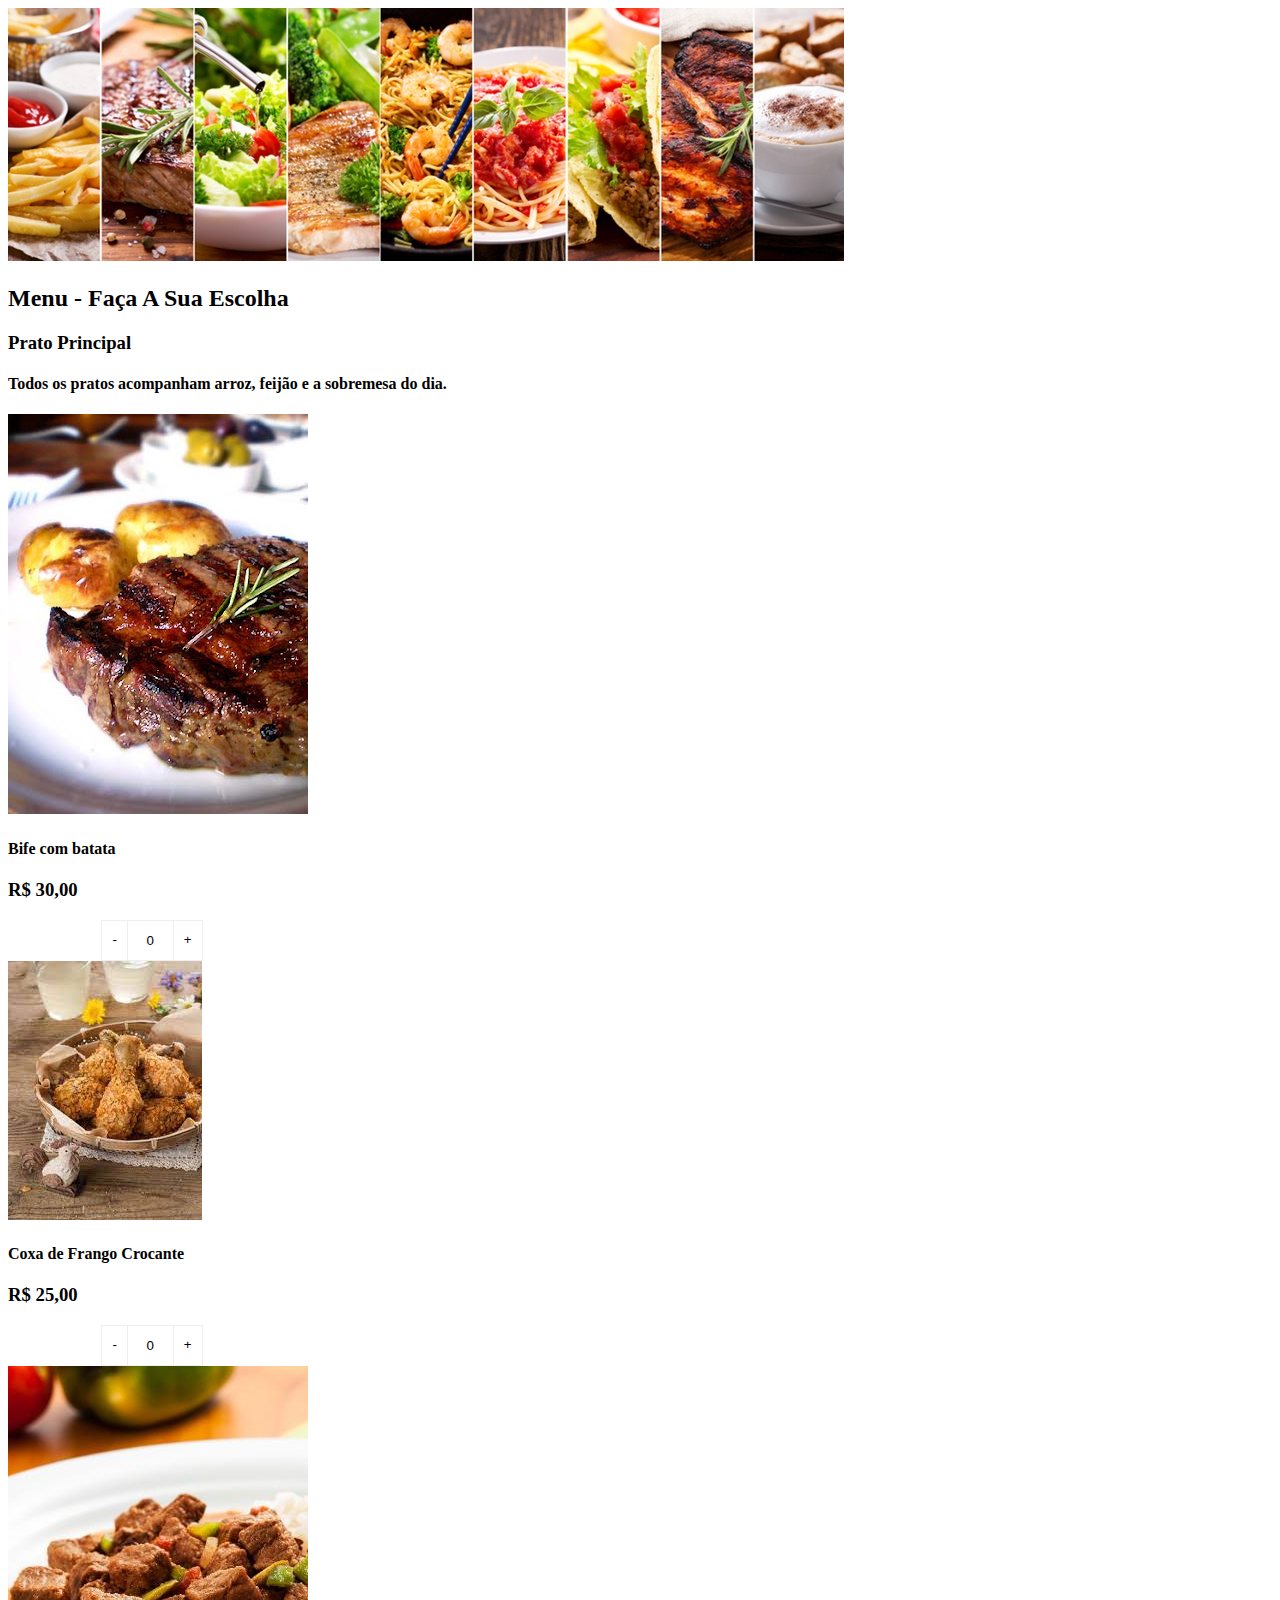
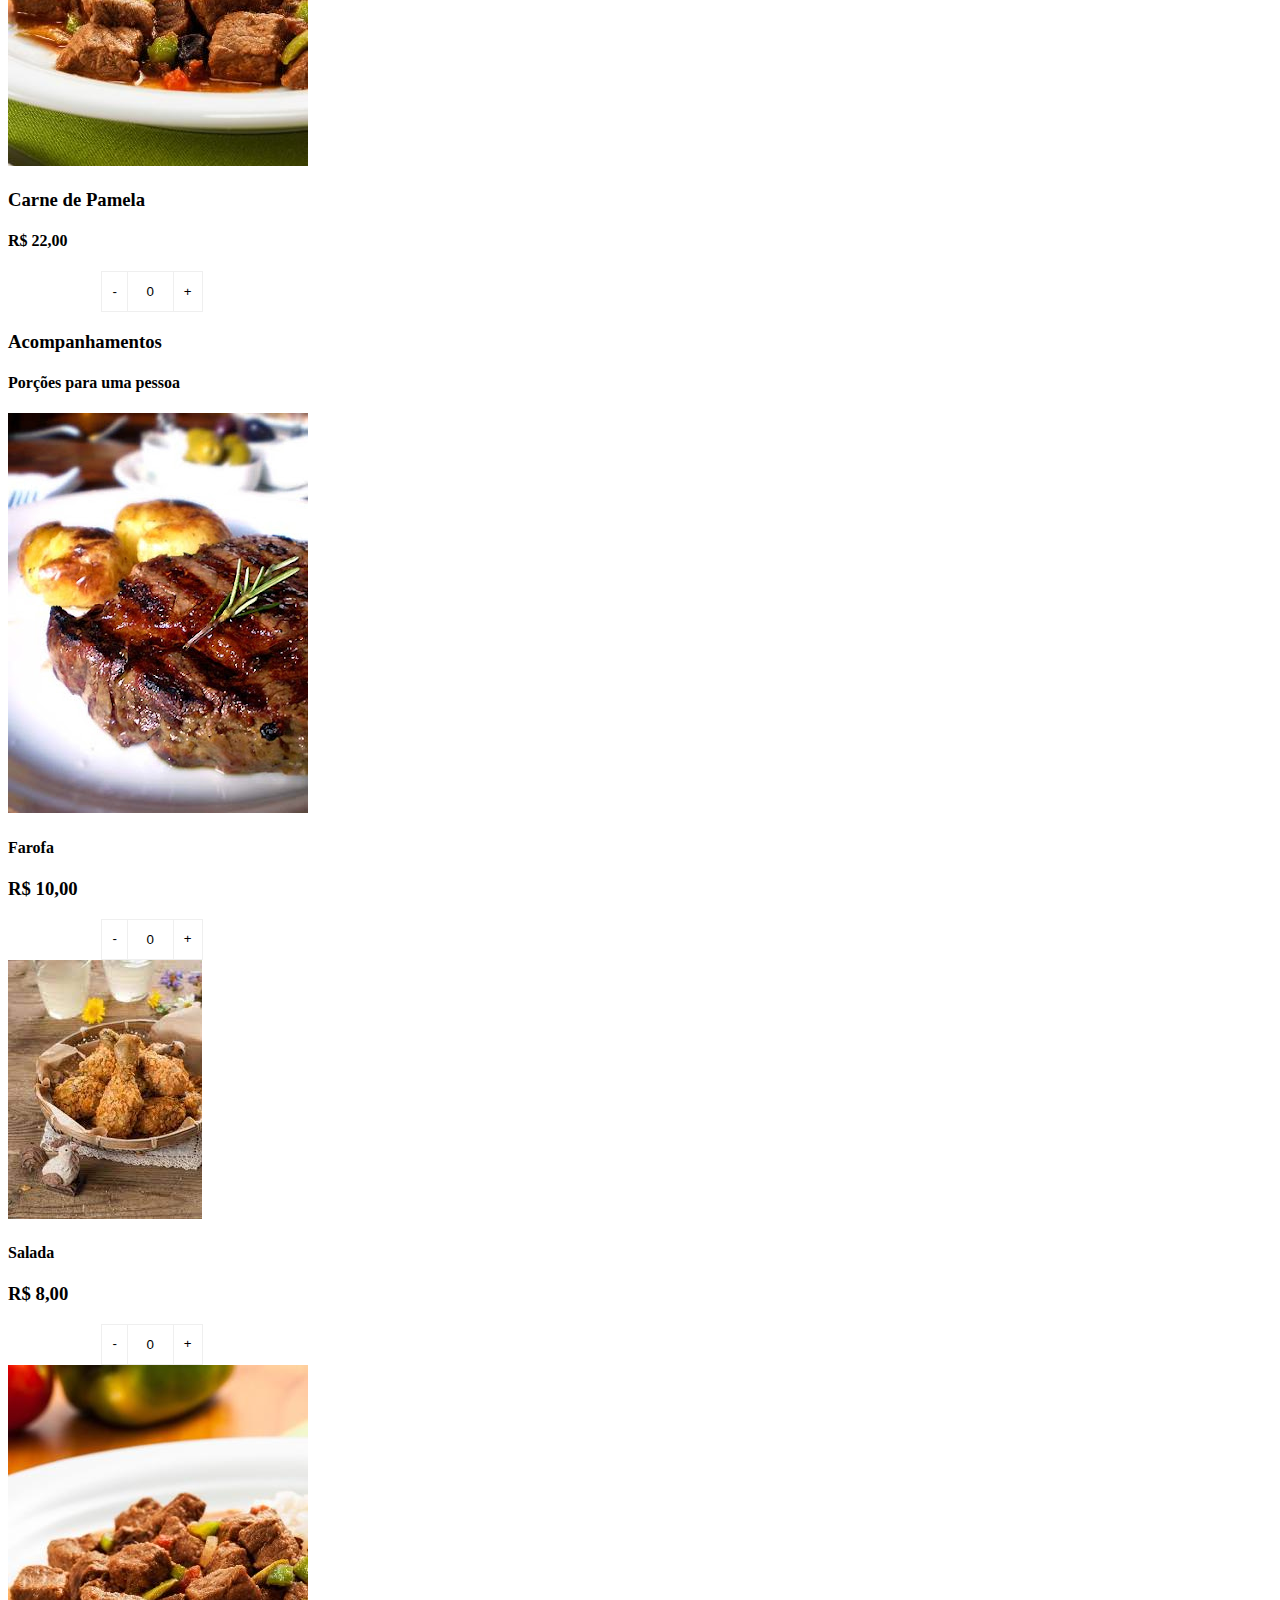
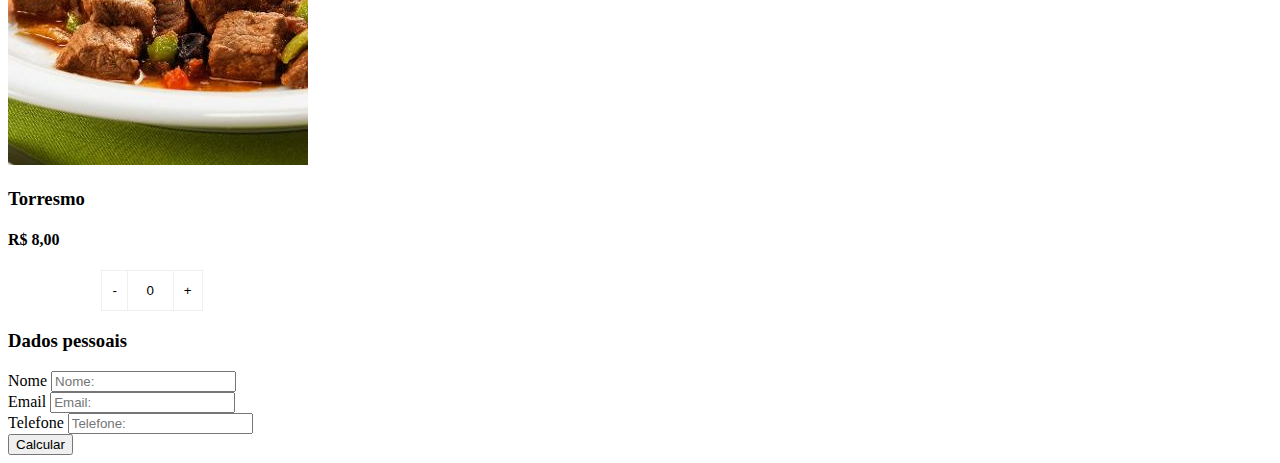
==== index.html @ 38eed0f6 "closes #1 - migrando o projeto" ====
<!DOCTYPE html>
<html lang="en">

<head>
    <meta charset="UTF-8">
    <meta name="viewport" content="width=device-width, initial-scale=1.0">
    <link href="https://cdn.jsdelivr.net/npm/bootstrap@5.3.1/dist/css/bootstrap.min.css" rel="stylesheet"
        integrity="sha384-4bw+/aepP/YC94hEpVNVgiZdgIC5+VKNBQNGCHeKRQN+PtmoHDEXuppvnDJzQIu9" crossorigin="anonymous">
    <link rel="stylesheet" href="style.css">
    <title>Menu - Faça a Sua Escolha</title>
</head>

<body>

    <div class="container">
        <div class="imagens">
            <img src="home.jpg" alt="Comidas">

        </div>
        <h2>Menu - Faça A Sua Escolha</h2>
        <div class="container shadow-lg rounded mb-5">
            <div class="row justify-content-center gap-5 p-5 text-center">
                <h3>Prato Principal</h3>
                <h4>Todos os pratos acompanham arroz, feijão e a sobremesa do dia.</h4>
                <div class="card shadow-lg p-2 rounded " style="width: 18rem;">
                    <img src="bife.jpg" class="card-img-top" alt="bife">
                    <div class="card-body">
                        <h4 class="card-title">Bife com batata</h4>
                        <h3 class="card-title text-success">R$ 30,00</h3>
                        <div class="quantity buttons_added">
                            <input type="button" value="-" class="minus">
                            <input type="number" step="1" min="0" max="" id="1" name="quantity" value="0" title="Qty"
                                class="input-text qty text" size="4" pattern="" inputmode="">
                            <input type="button" value="+" class="plus">
                        </div>
                    </div>
                </div>

                <div class="card shadow-lg p-2 rounded text-center" style="width: 18rem;">
                    <img src="coxa.jpg" class="card-img-top" alt="bife">
                    <div class="card-body">
                        <h4 class="card-title">Coxa de Frango Crocante</h4>
                        <h3 class="card-title text-success">R$ 25,00</h3>
                        <div class="quantity buttons_added">
                            <input type="button" value="-" class="minus">
                            <input type="number" step="1" min="0" max="" id="2" name="quantity" value="0" title="Qty"
                                class="input-text qty text" size="4" pattern="" inputmode="">
                            <input type="button" value="+" class="plus">
                        </div>
                    </div>
                </div>


                <div class="card shadow-lg p-2 rounded text-center" style="width: 18rem;">
                    <img src="panela.jpg" class="card-img-top" alt="bife">
                    <div class="card-body">
                        <h3 class="card-title">Carne de Pamela</h4>
                            <h4 class="card-title text-success">R$ 22,00
                        </h3>
                        <div class="quantity buttons_added">
                            <input type="button" value="-" class="minus">
                            <input type="number" step="1" min="0" max="" id="3" name="quantity" value="0" title="Qty"
                                class="input-text qty text" size="4" pattern="" inputmode="">
                            <input type="button" value="+" class="plus">
                        </div>
                    </div>
                </div>
            </div>
        </div>
        <div class="container shadow-lg rounded mb-5 col-12">
            <div class="row justify-content-center gap-5 p-5 text-center">
                <h3>Acompanhamentos</h3>
                <h4>Porções para uma pessoa</h4>
                <div class="card shadow-lg p-2 rounded " style="width: 18rem;">
                    <img src="bife.jpg" class="card-img-top" alt="bife">
                    <div class="card-body">
                        <h4 class="card-title">Farofa</h4>
                        <h3 class="card-title text-success">R$ 10,00</h3>
                        <div class="quantity buttons_added">
                            <input type="button" value="-" class="minus">
                            <input type="number" step="1" min="0" max="" id="4" name="quantity" value="0" title="Qty"
                                class="input-text qty text" size="4" pattern="" inputmode="">
                            <input type="button" value="+" class="plus">
                        </div>
                    </div>
                </div>

                <div class="card shadow-lg p-2 rounded text-center" style="width: 18rem;">
                    <img src="coxa.jpg" class="card-img-top" alt="bife">
                    <div class="card-body">
                        <h4 class="card-title">Salada</h4>
                        <h3 class="card-title text-success">R$ 8,00</h3>
                        <div class="quantity buttons_added">
                            <input type="button" value="-" class="minus">
                            <input type="number" step="1" min="0" max="" id="5" name="quantity" value="0" title="Qty"
                                class="input-text qty text" size="4" pattern="" inputmode="">
                            <input type="button" value="+" class="plus">
                        </div>
                    </div>
                </div>


                <div class="card shadow-lg p-2 rounded text-center" style="width: 18rem;">
                    <img src="panela.jpg" class="card-img-top" alt="bife">
                    <div class="card-body">
                        <h3 class="card-title">Torresmo</h4>
                            <h4 class="card-title text-success">R$ 8,00
                        </h3>
                        <div class="quantity buttons_added">
                            <input type="button" value="-" class="minus">
                            <input type="number" step="1" min="0" max="" id="6" name="quantity" value="0" title="Qty"
                                class="input-text qty text" size="4" pattern="" inputmode="">
                            <input type="button" value="+" class="plus">
                        </div>
                    </div>
                </div>

            </div>


            </div>

        </div>
        <div class="container shadow-lg mt-5 rounded p-5 d-grid col-12 text-center">
        <h3>Dados pessoais</h3>
        <form class="row g-3 text-start">
            <div class="col-12 col-md-8  offset-md-2">
              <label for="inputNome" class="form-label">Nome</label>
              <input id="nome" type="text" class="form-control" id="inputNome" placeholder="Nome:">
            </div>
      
            <div class="col-12 col-md-8 offset-md-2">
              <label for="inputEmail" class="form-label">Email</label>
              <input id="email" type="email" class="form-control" id="inputEmail" placeholder="Email:">
            </div>
      
            <div class="col-12 col-md-8  offset-md-2">
              <label for="inputTelefone" class="form-label">Telefone</label>
              <input id="telefone" type="text" class="form-control" id="inputTelefone" placeholder="Telefone:">
            </div>
      
          </form>
          
        </div>
        <div class="d-grid col-10 mx-auto mt-5">
            <button class="btn btn-primary" type="button" onclick="calc()">Calcular</button>
          </div>
       

        <div class="output" id="output"></div>

    </div>

    <script src="js/jquery-3.6.0.min.js"> </script>

    <script src="js/jquery.mask.min.js"> </script>
    <script src="js/quantity.js"> </script>
    <script src="js/javascript.js"> </script>
    <script>
        $("#phone").mask("(99) 9999-99999");
    </script>

</body>

</html>
---- style.css ----
.quantity {
    display: flex;
    flex-direction: row;
    justify-content: center
    
}

.quantity .input-text.qty {
    width: 35px;
    height: 39px;
    padding: 0 5px;
    text-align: center;
    background-color: transparent;
    border: 1px solid #efefef;
}

.quantity.buttons_added {
    text-align: left;
    position: relative;
    white-space: nowrap;
    vertical-align: top;
}

.quantity.buttons_added input {
    display: inline-block;
    margin: 0;
    vertical-align: top;
    box-shadow: none;
}

.quantity.buttons_added .minus,
.quantity.buttons_added .plus {
    padding: 7px 10px 8px;
    height: 41px;
    background-color: #ffffff;
    border: 1px solid #efefef;
    cursor: pointer;
}

.quantity.buttons_added .minus {
    border-right: 0;
}

.quantity.buttons_added .plus {
    border-left: 0;
}

.quantity.buttons_added .minus:hover,
.quantity.buttons_added .plus:hover {
    background: #eeeeee;
}

.quantity input::-webkit-outer-spin-button,
.quantity input::-webkit-inner-spin-button {
    -webkit-appearance: none;
    -moz-appearance: none;
    margin: 0;
}

.quantity.buttons_added .minus:focus,
.quantity.buttons_added .plus:focus {
    outline: none;
}

.output{
    
    text-align: start;
    margin-right: 25%;
    margin-left: 20px;
}

.negrito{
    
    font-weight: bold ;
}

.title_name{
    display: flex;
    flex-direction: row;
}
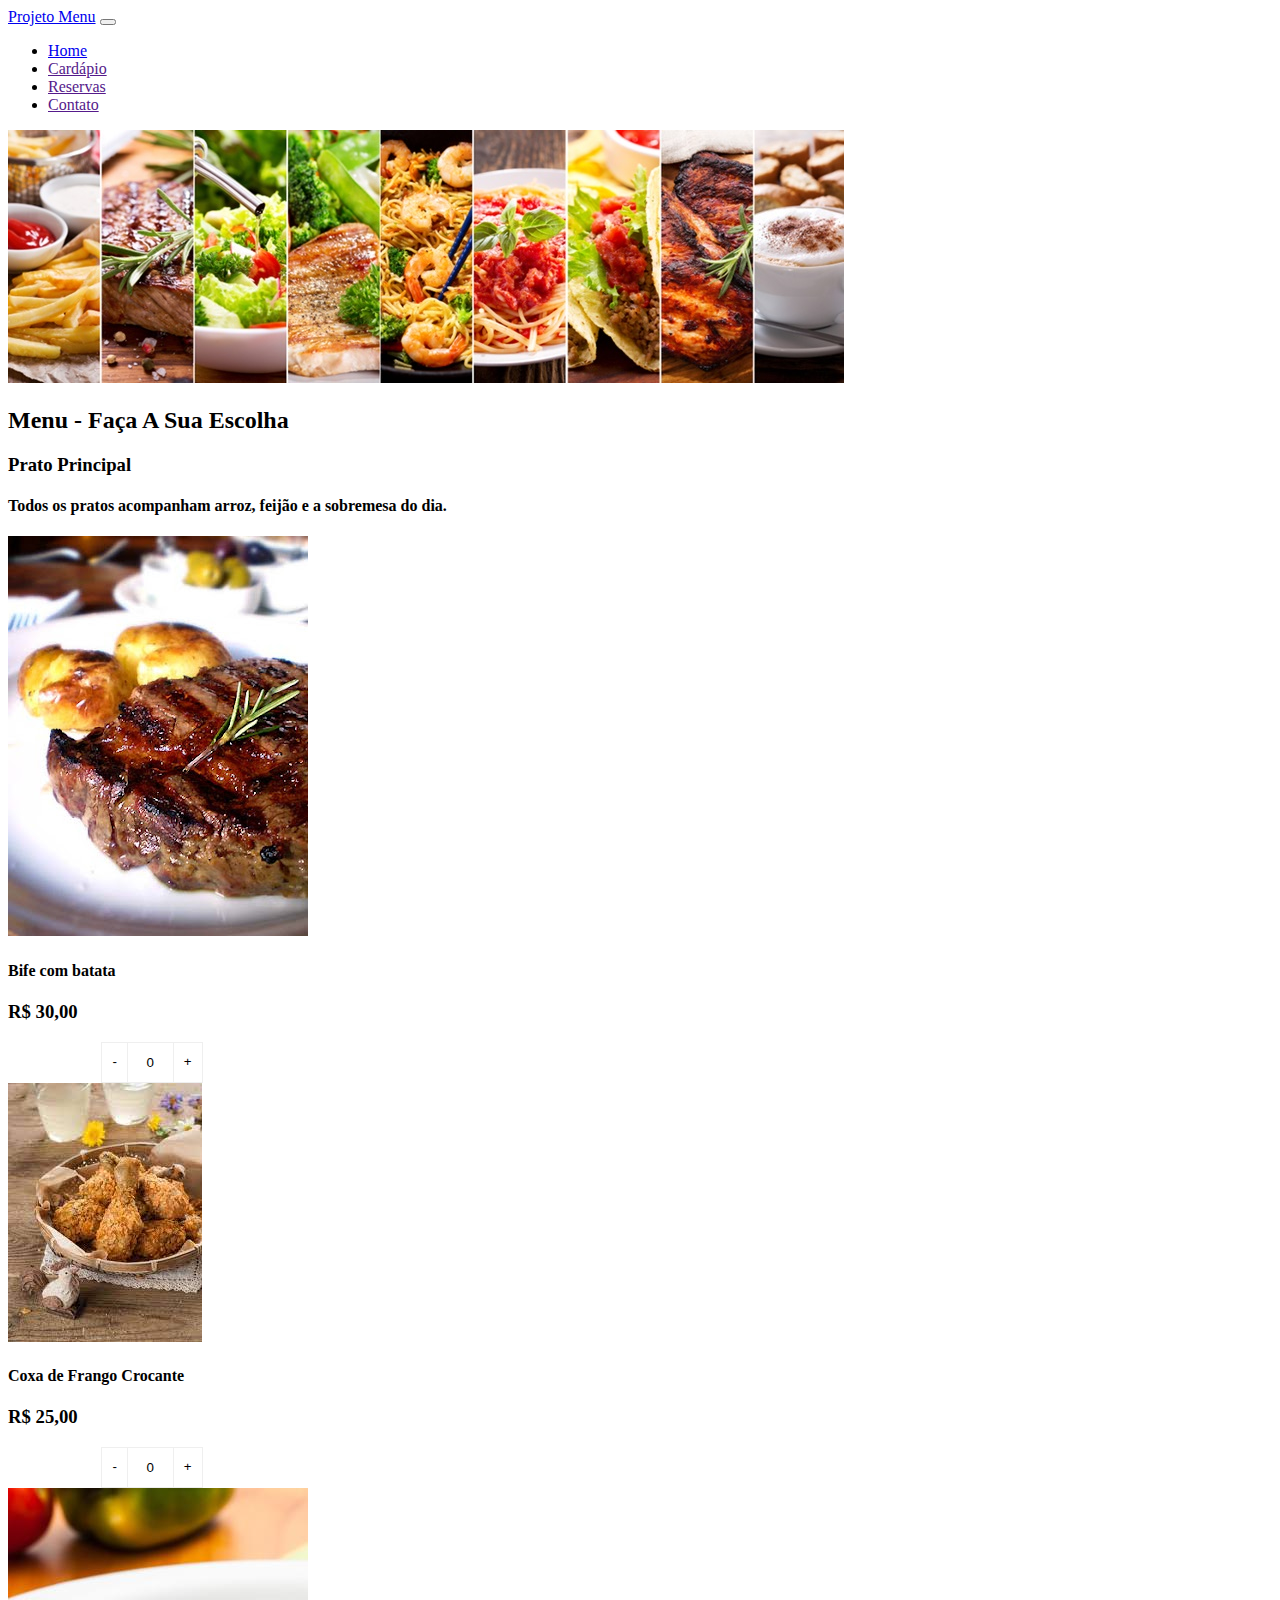
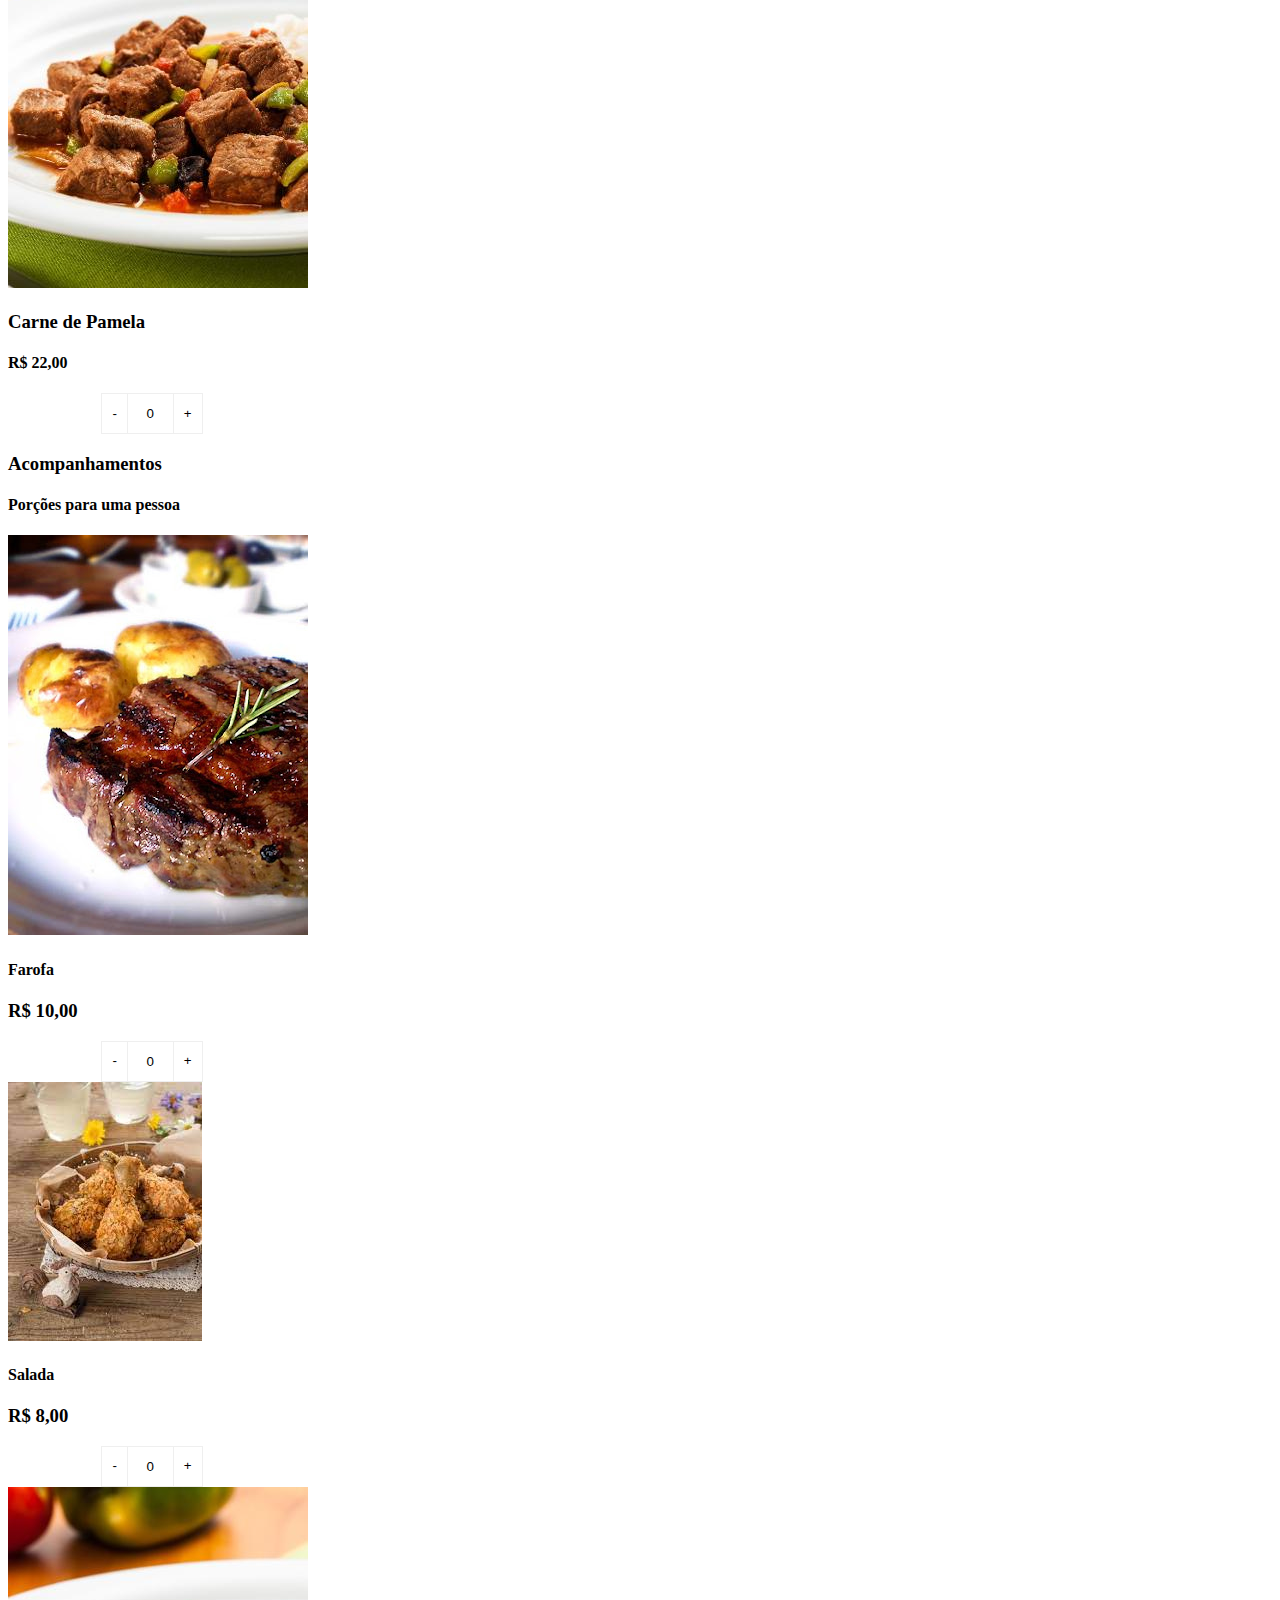
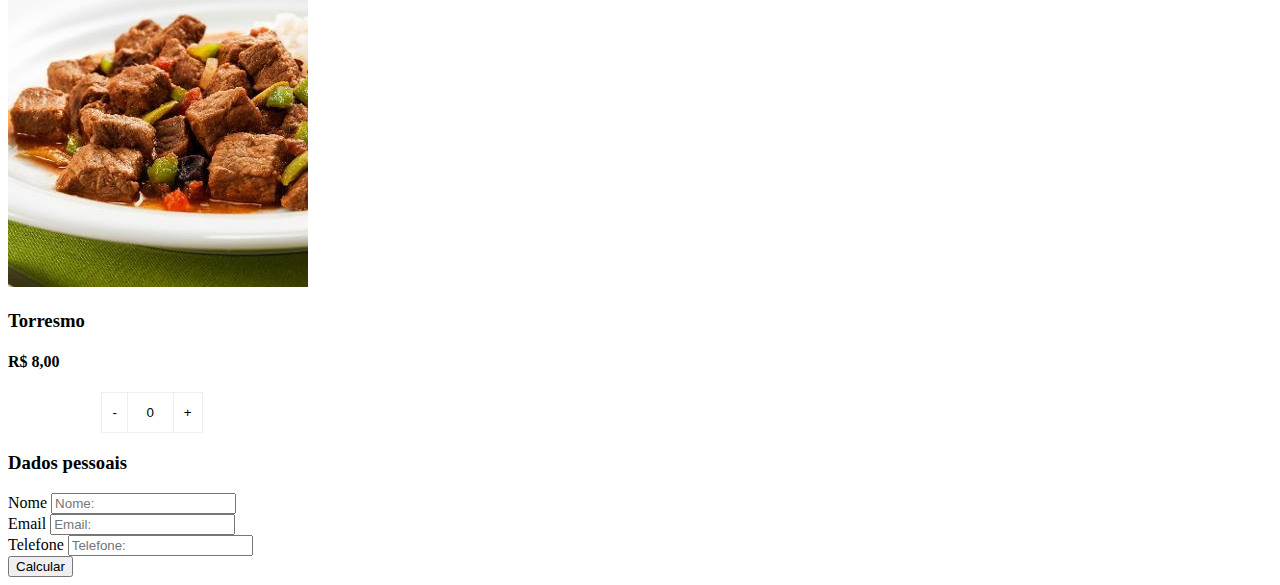
==== commit 4f954389: "closes #2 - Navbar" ====
--- a/index.html
+++ b/index.html
@@ -11,7 +11,34 @@
 </head>
 
 <body>
-
+    <nav class="navbar navbar-expand-lg navbar-dark bg-primary">
+        <div class="container-fluid">
+          <a class="navbar-brand me-5" href="#">Projeto Menu</a>
+          <button class="navbar-toggler" type="button" data-bs-toggle="collapse" data-bs-target="#navbarSupportedContent"
+            aria-controls="navbarSupportedContent" aria-expanded="false" aria-label="Toggle navigation">
+            <span class="navbar-toggler-icon"></span>
+          </button>
+          <div class="collapse navbar-collapse" id="navbarSupportedContent">
+            <ul class="navbar-nav me-auto mb-2 mb-lg-0">
+              <li class="nav-item">
+                <a class="nav-link active" aria-current="page" href="index.html">Home</a>
+              </li>
+    
+              <li class="nav-item">
+                <a class="nav-link disabled" aria-current="page" href="">Cardápio</a>
+              </li>
+    
+              <li class="nav-item">
+                <a class="nav-link disabled" aria-current="page" href="">Reservas</a>
+              </li>
+    
+              <li class="nav-item">
+                <a class="nav-link disabled" aria-current="page" href="">Contato</a>
+              </li>
+            </ul>
+          </div>
+        </div>
+      </nav>
     <div class="container">
         <div class="imagens">
             <img src="home.jpg" alt="Comidas">
@@ -118,36 +145,36 @@
             </div>
 
 
-            </div>
+        </div>
 
-        </div>
-        <div class="container shadow-lg mt-5 rounded p-5 d-grid col-12 text-center">
+    </div>
+    <div class="container shadow-lg mt-5 rounded p-5 d-grid col-12 text-center">
         <h3>Dados pessoais</h3>
         <form class="row g-3 text-start">
             <div class="col-12 col-md-8  offset-md-2">
-              <label for="inputNome" class="form-label">Nome</label>
-              <input id="nome" type="text" class="form-control" id="inputNome" placeholder="Nome:">
+                <label for="inputNome" class="form-label">Nome</label>
+                <input id="nome" type="text" class="form-control" id="inputNome" placeholder="Nome:">
             </div>
-      
+
             <div class="col-12 col-md-8 offset-md-2">
-              <label for="inputEmail" class="form-label">Email</label>
-              <input id="email" type="email" class="form-control" id="inputEmail" placeholder="Email:">
+                <label for="inputEmail" class="form-label">Email</label>
+                <input id="email" type="email" class="form-control" id="inputEmail" placeholder="Email:">
             </div>
-      
+
             <div class="col-12 col-md-8  offset-md-2">
-              <label for="inputTelefone" class="form-label">Telefone</label>
-              <input id="telefone" type="text" class="form-control" id="inputTelefone" placeholder="Telefone:">
+                <label for="inputTelefone" class="form-label">Telefone</label>
+                <input id="telefone" type="text" class="form-control" id="inputTelefone" placeholder="Telefone:">
             </div>
-      
-          </form>
-          
-        </div>
-        <div class="d-grid col-10 mx-auto mt-5">
-            <button class="btn btn-primary" type="button" onclick="calc()">Calcular</button>
-          </div>
-       
 
-        <div class="output" id="output"></div>
+        </form>
+
+    </div>
+    <div class="d-grid col-10 mx-auto mt-5">
+        <button class="btn btn-primary" type="button" onclick="calc()">Calcular</button>
+    </div>
+
+
+    <div class="output" id="output"></div>
 
     </div>
 
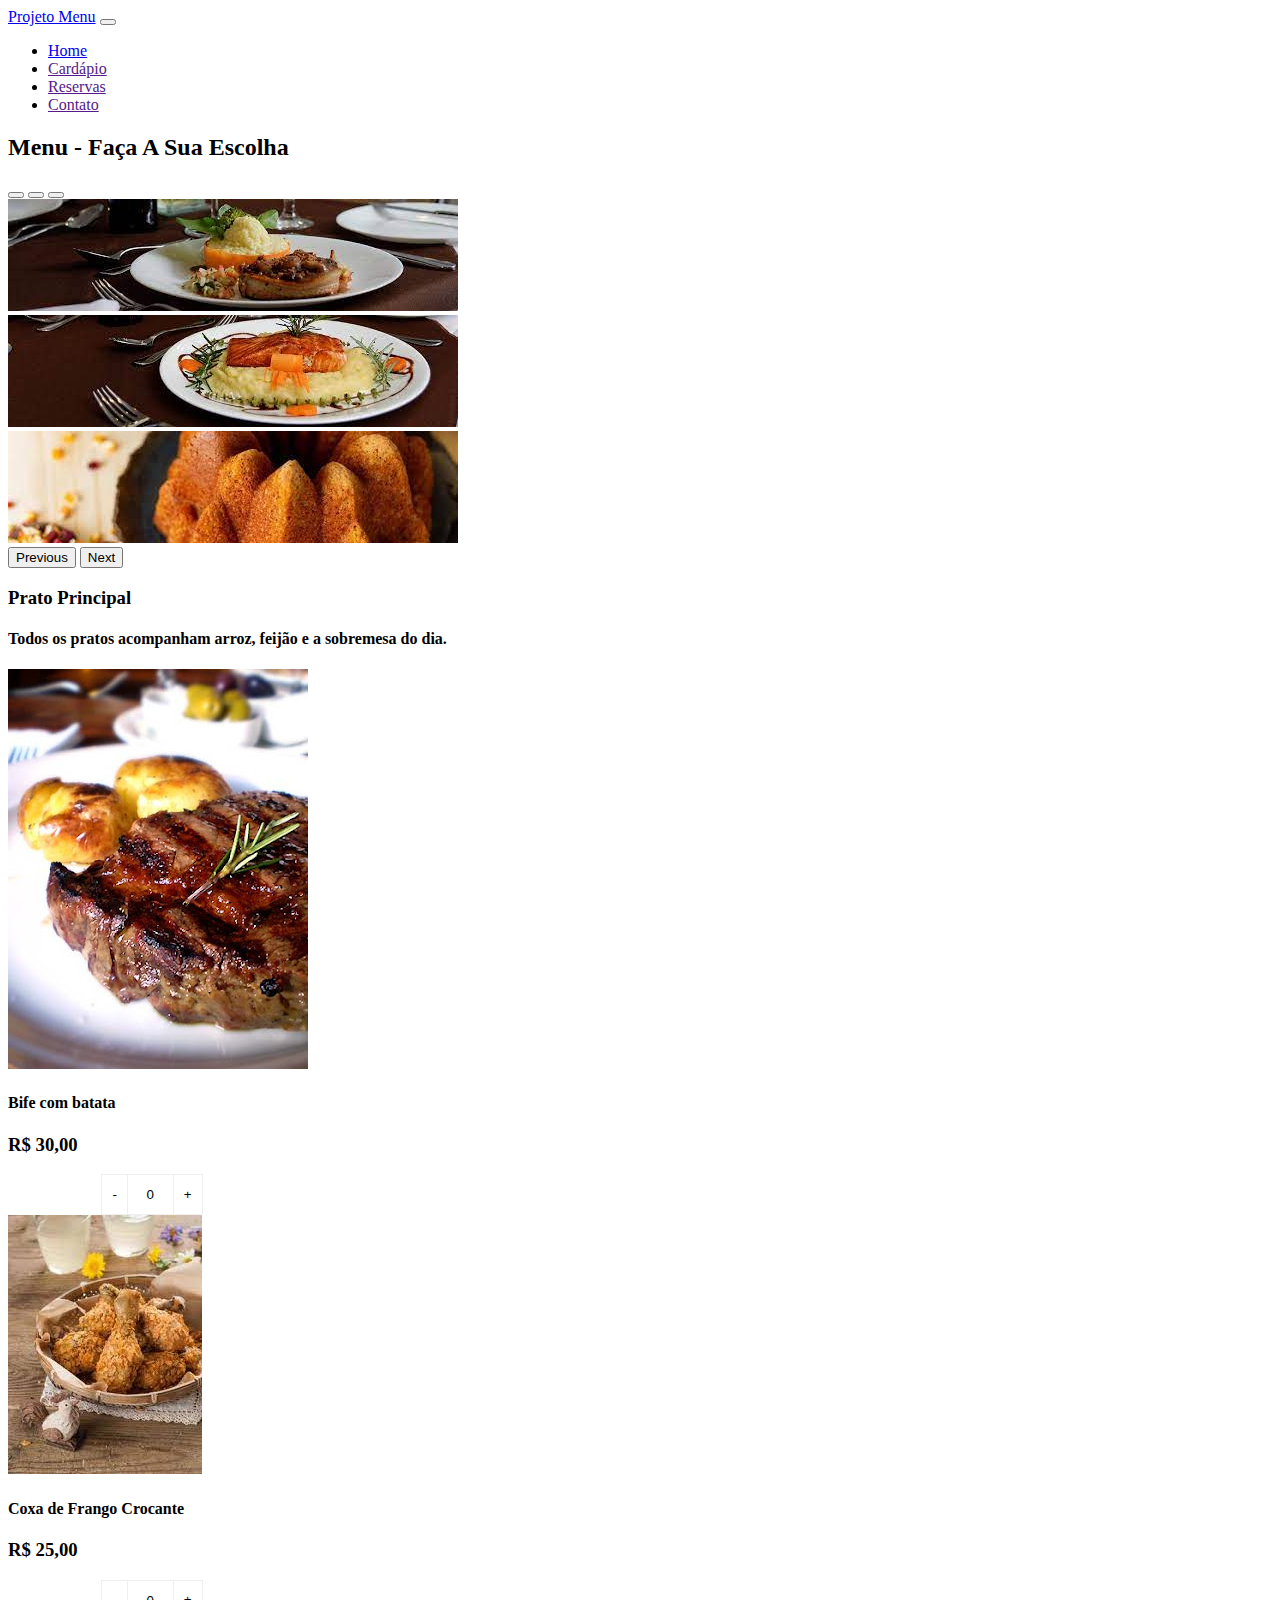
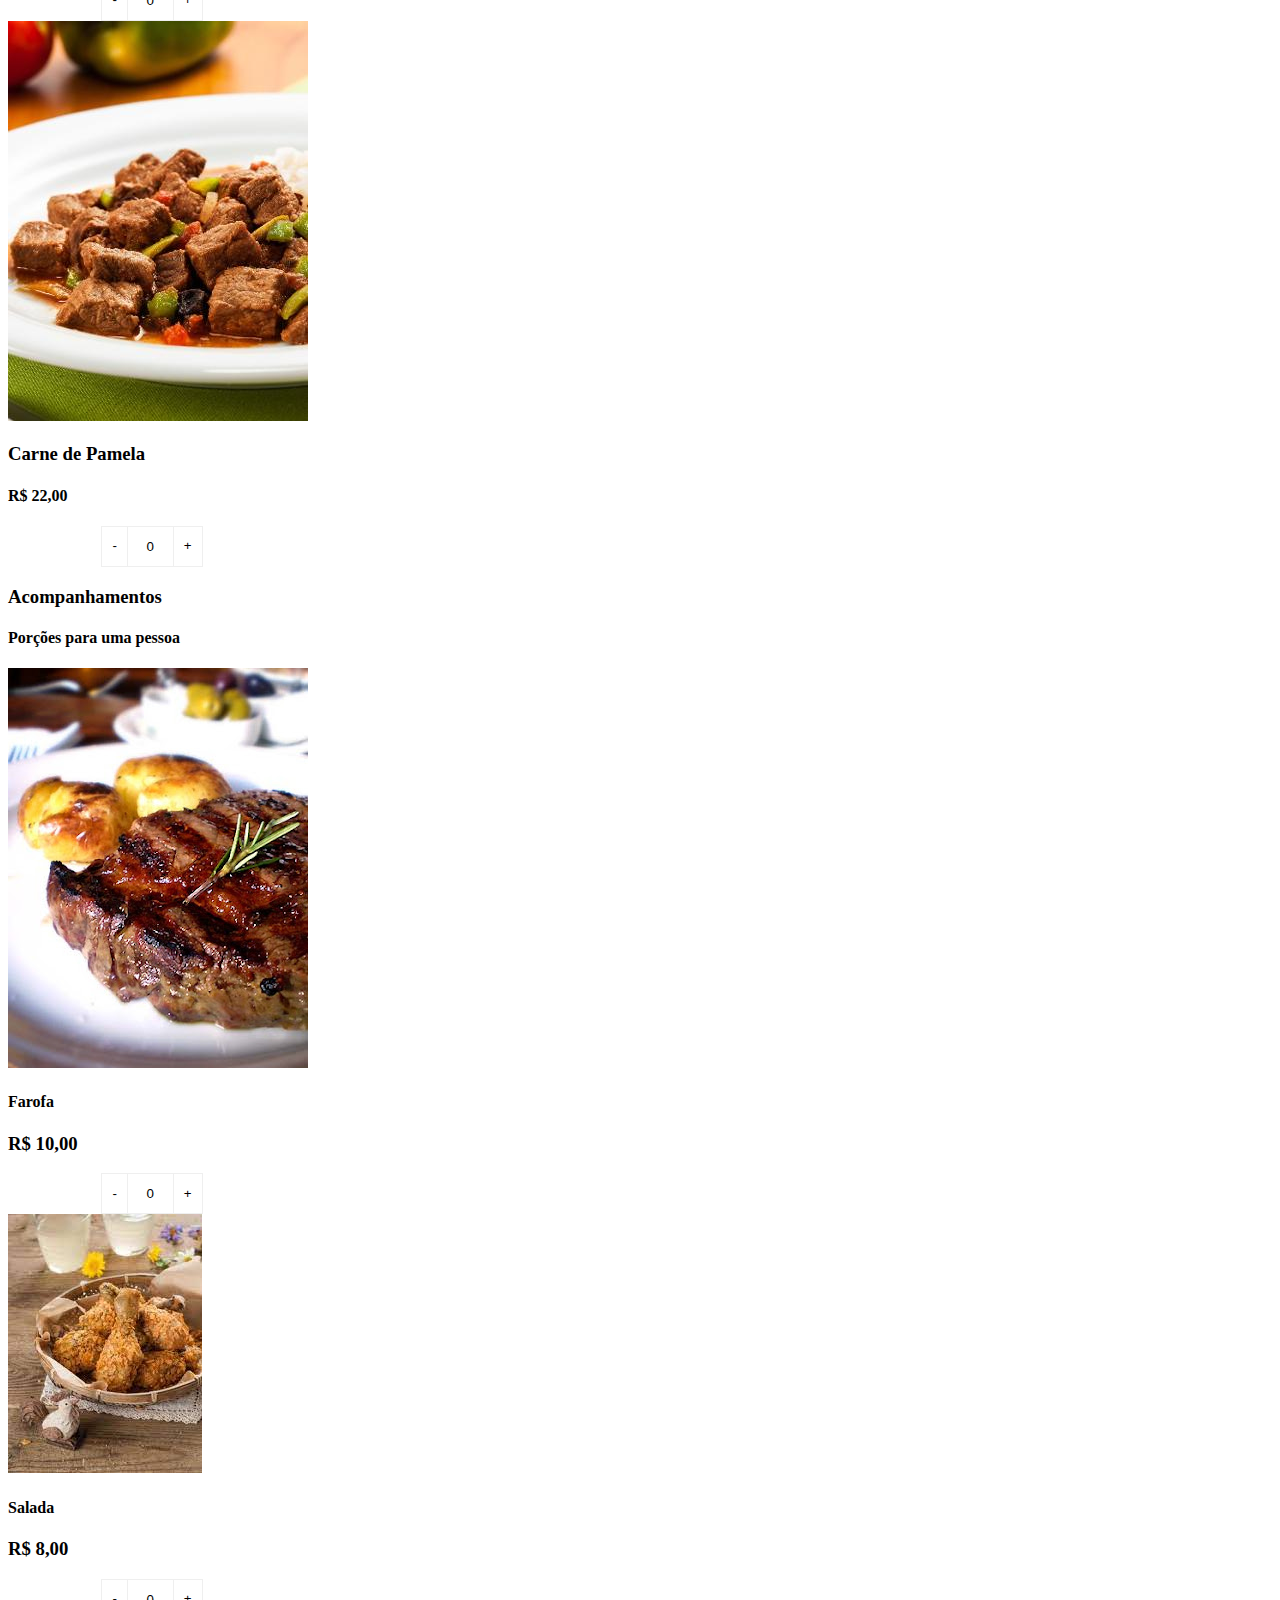
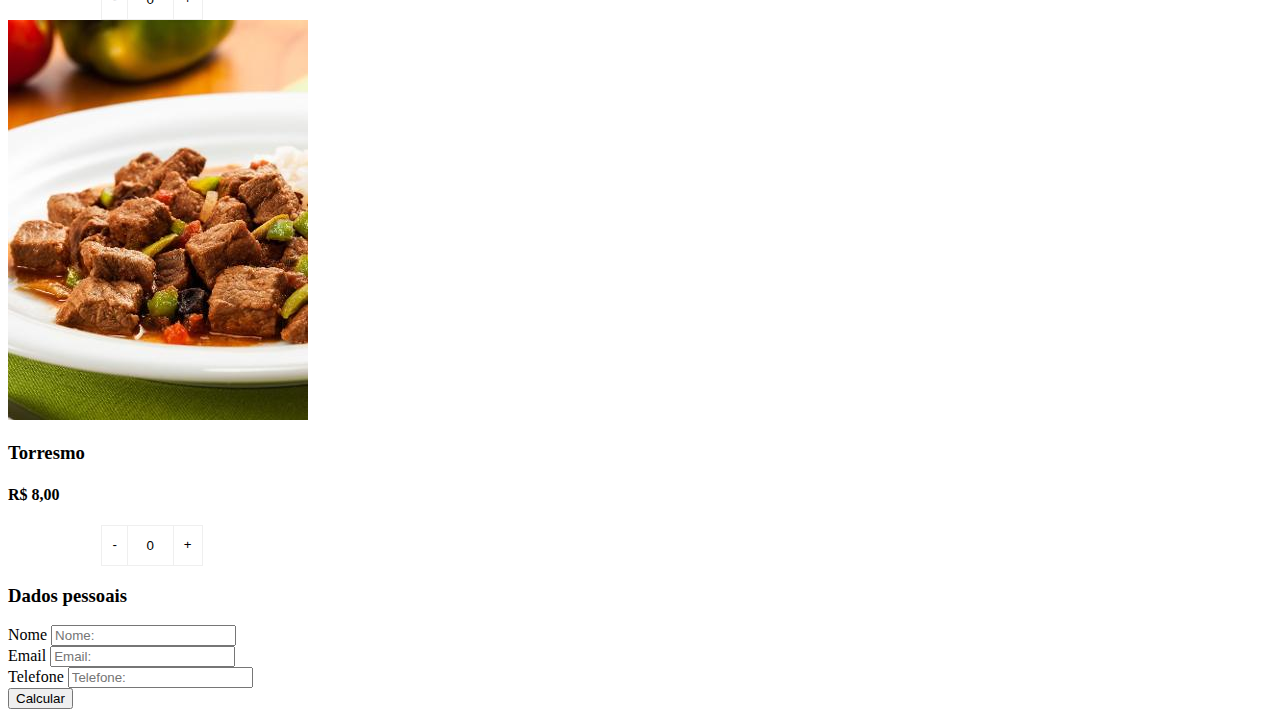
==== commit 91bd81a2: "closes #3 - Caurosel" ====
--- a/index.html
+++ b/index.html
@@ -7,45 +7,76 @@
     <link href="https://cdn.jsdelivr.net/npm/bootstrap@5.3.1/dist/css/bootstrap.min.css" rel="stylesheet"
         integrity="sha384-4bw+/aepP/YC94hEpVNVgiZdgIC5+VKNBQNGCHeKRQN+PtmoHDEXuppvnDJzQIu9" crossorigin="anonymous">
     <link rel="stylesheet" href="style.css">
+
+
     <title>Menu - Faça a Sua Escolha</title>
 </head>
 
 <body>
     <nav class="navbar navbar-expand-lg navbar-dark bg-primary">
         <div class="container-fluid">
-          <a class="navbar-brand me-5" href="#">Projeto Menu</a>
-          <button class="navbar-toggler" type="button" data-bs-toggle="collapse" data-bs-target="#navbarSupportedContent"
-            aria-controls="navbarSupportedContent" aria-expanded="false" aria-label="Toggle navigation">
-            <span class="navbar-toggler-icon"></span>
-          </button>
-          <div class="collapse navbar-collapse" id="navbarSupportedContent">
-            <ul class="navbar-nav me-auto mb-2 mb-lg-0">
-              <li class="nav-item">
-                <a class="nav-link active" aria-current="page" href="index.html">Home</a>
-              </li>
-    
-              <li class="nav-item">
-                <a class="nav-link disabled" aria-current="page" href="">Cardápio</a>
-              </li>
-    
-              <li class="nav-item">
-                <a class="nav-link disabled" aria-current="page" href="">Reservas</a>
-              </li>
-    
-              <li class="nav-item">
-                <a class="nav-link disabled" aria-current="page" href="">Contato</a>
-              </li>
-            </ul>
-          </div>
-        </div>
-      </nav>
-    <div class="container">
-        <div class="imagens">
-            <img src="home.jpg" alt="Comidas">
-
-        </div>
-        <h2>Menu - Faça A Sua Escolha</h2>
-        <div class="container shadow-lg rounded mb-5">
+            <a class="navbar-brand me-5" href="#">Projeto Menu</a>
+            <button class="navbar-toggler" type="button" data-bs-toggle="collapse"
+                data-bs-target="#navbarSupportedContent" aria-controls="navbarSupportedContent" aria-expanded="false"
+                aria-label="Toggle navigation">
+                <span class="navbar-toggler-icon"></span>
+            </button>
+            <div class="collapse navbar-collapse" id="navbarSupportedContent">
+                <ul class="navbar-nav me-auto mb-2 mb-lg-0">
+                    <li class="nav-item">
+                        <a class="nav-link active" aria-current="page" href="index.html">Home</a>
+                    </li>
+
+                    <li class="nav-item">
+                        <a class="nav-link disabled" aria-current="page" href="">Cardápio</a>
+                    </li>
+
+                    <li class="nav-item">
+                        <a class="nav-link disabled" aria-current="page" href="">Reservas</a>
+                    </li>
+
+                    <li class="nav-item">
+                        <a class="nav-link disabled" aria-current="page" href="">Contato</a>
+                    </li>
+                </ul>
+            </div>
+        </div>
+    </nav>
+    <div class="container mt-5 text-center">
+        <h2 class="mb-1">Menu - Faça A Sua Escolha</h2>
+        <div id="carouselExampleIndicators" class="carousel slide">
+            <div class="carousel-indicators">
+                <button type="button" data-bs-target="#carouselExampleIndicators" data-bs-slide-to="0" class="active"
+                    aria-current="true" aria-label="Slide 1"></button>
+                <button type="button" data-bs-target="#carouselExampleIndicators" data-bs-slide-to="1"
+                    aria-label="Slide 2"></button>
+                <button type="button" data-bs-target="#carouselExampleIndicators" data-bs-slide-to="2"
+                    aria-label="Slide 3"></button>
+            </div>
+            <div class="carousel-inner">
+                <div class="carousel-item active">
+                    <img src="img1.jpg" class="d-block w-100" alt="img1">
+                </div>
+                <div class="carousel-item">
+                    <img src="img2.jpg" class="d-block w-100" alt="img2">
+                </div>
+                <div class="carousel-item">
+                    <img src="img3.jpg" class="d-block w-100" alt="img3">
+                </div>
+            </div>
+            <button class="carousel-control-prev" type="button" data-bs-target="#carouselExampleIndicators"
+                data-bs-slide="prev">
+                <span class="carousel-control-prev-icon" aria-hidden="true"></span>
+                <span class="visually-hidden">Previous</span>
+            </button>
+            <button class="carousel-control-next" type="button" data-bs-target="#carouselExampleIndicators"
+                data-bs-slide="next">
+                <span class="carousel-control-next-icon" aria-hidden="true"></span>
+                <span class="visually-hidden">Next</span>
+            </button>
+        </div>
+
+        <div class="container shadow-lg rounded mt-5 mb-5">
             <div class="row justify-content-center gap-5 p-5 text-center">
                 <h3>Prato Principal</h3>
                 <h4>Todos os pratos acompanham arroz, feijão e a sobremesa do dia.</h4>
@@ -177,7 +208,7 @@
     <div class="output" id="output"></div>
 
     </div>
-
+   
     <script src="js/jquery-3.6.0.min.js"> </script>
 
     <script src="js/jquery.mask.min.js"> </script>
@@ -186,7 +217,7 @@
     <script>
         $("#phone").mask("(99) 9999-99999");
     </script>
-
+<script src="https://cdn.jsdelivr.net/npm/bootstrap@5.3.1/dist/js/bootstrap.bundle.min.js" integrity="sha384-HwwvtgBNo3bZJJLYd8oVXjrBZt8cqVSpeBNS5n7C8IVInixGAoxmnlMuBnhbgrkm" crossorigin="anonymous"></script>
 </body>
 
 </html>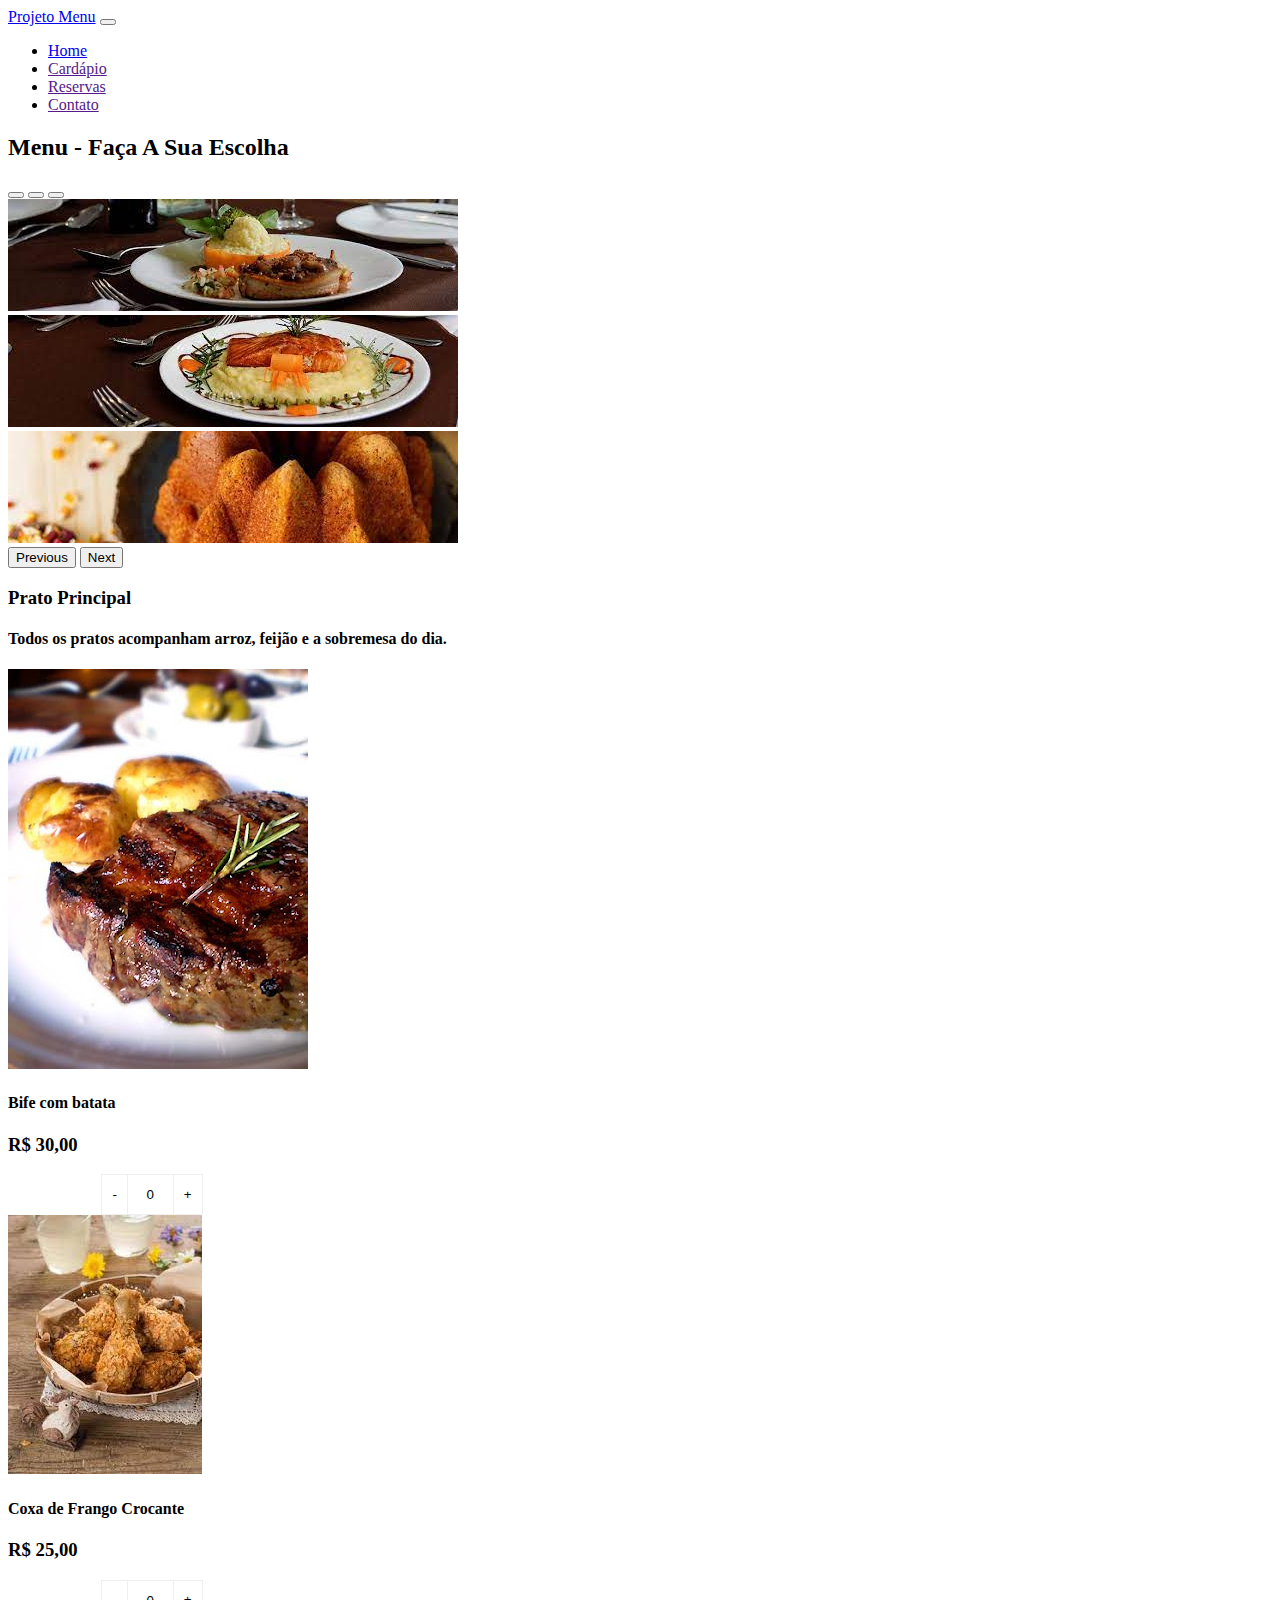
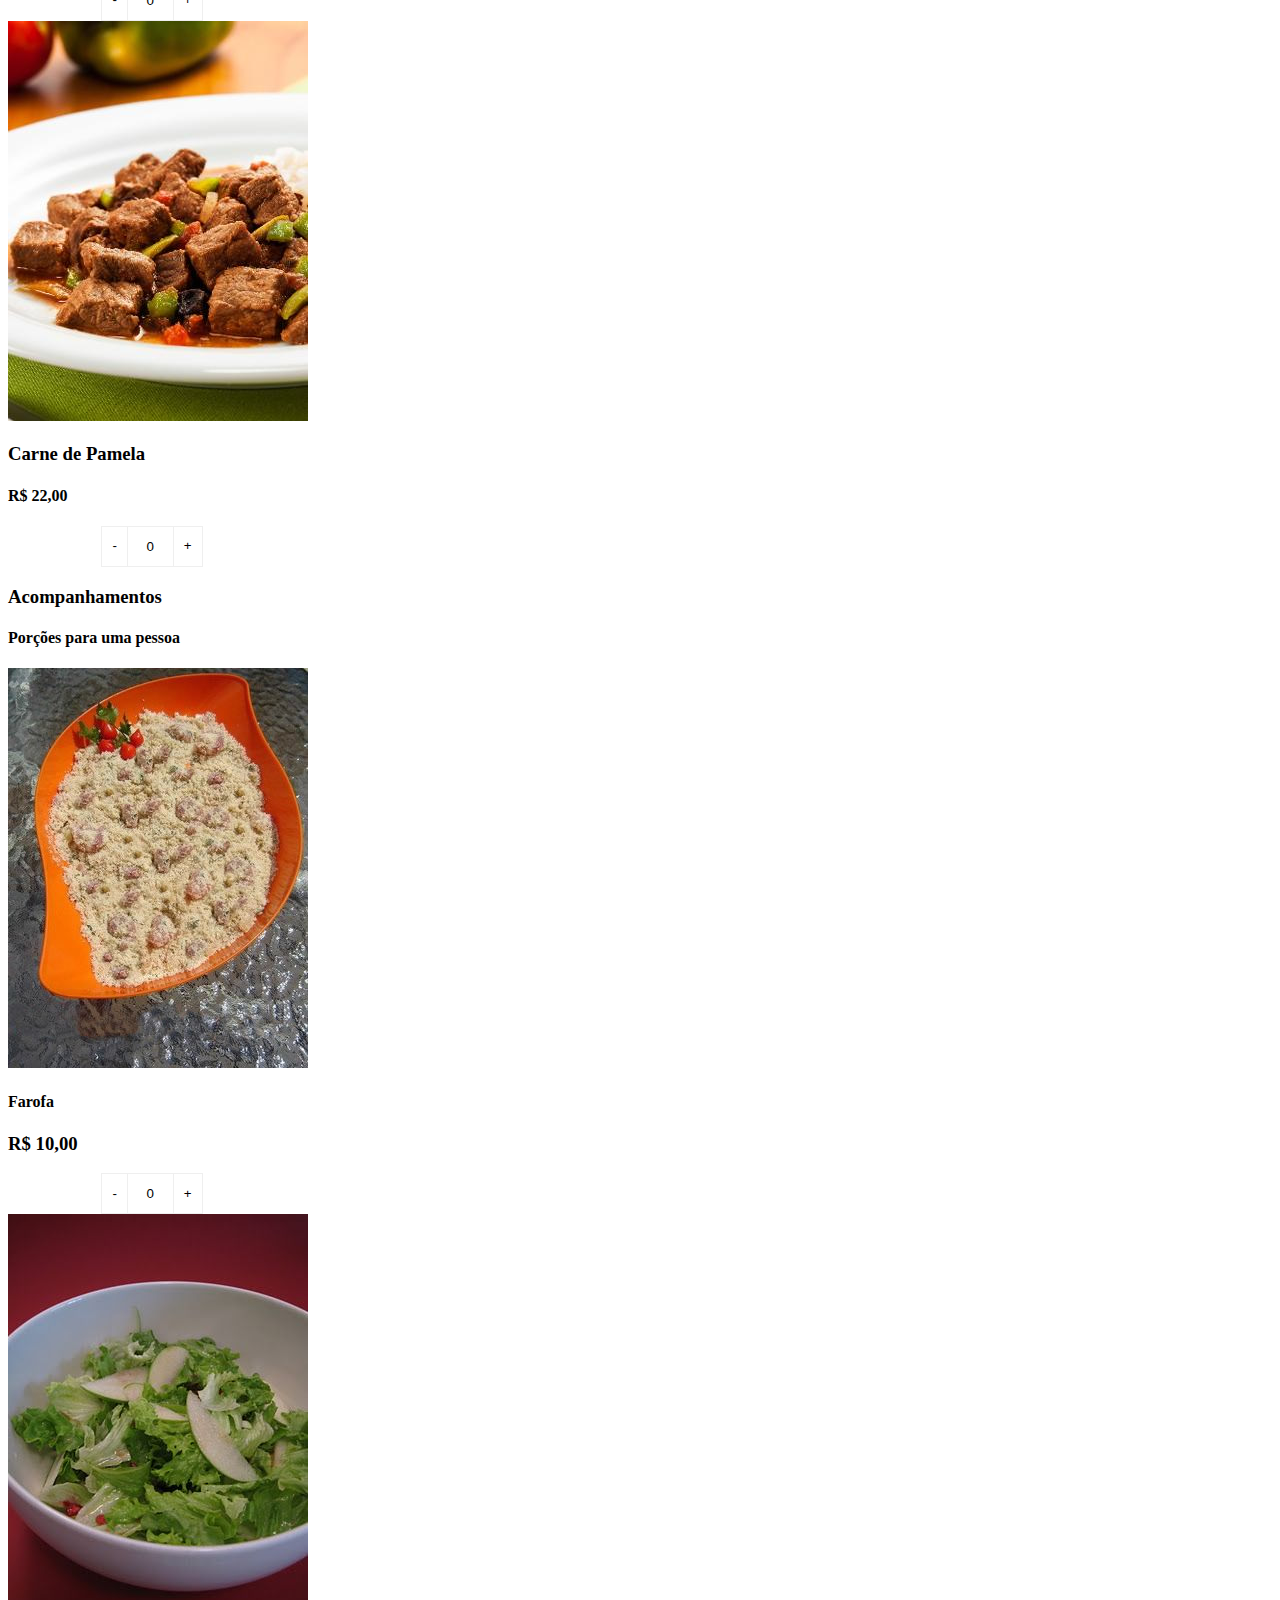
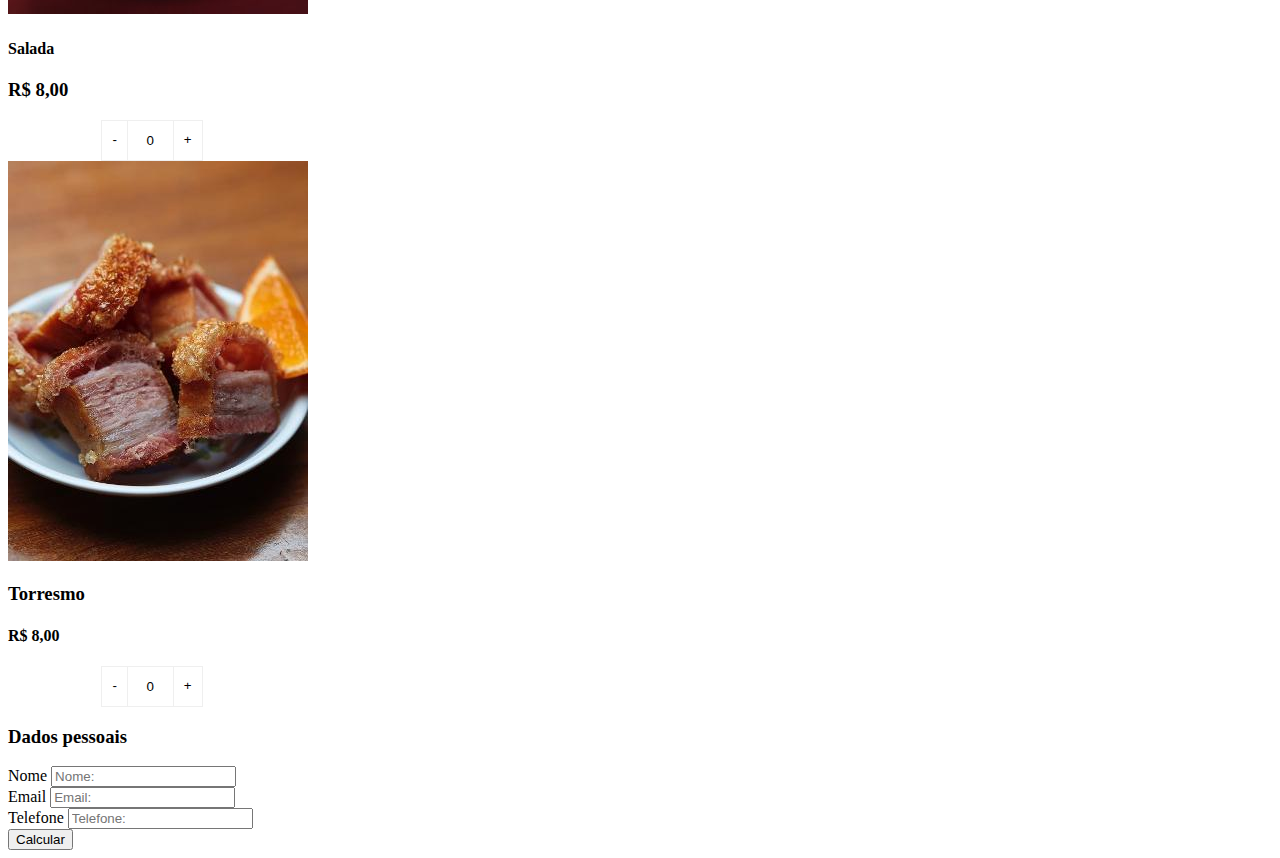
==== commit e322cd2d: "closes #5 - usabilidade" ====
--- a/index.html
+++ b/index.html
@@ -44,38 +44,39 @@
     </nav>
     <div class="container mt-5 text-center">
         <h2 class="mb-1">Menu - Faça A Sua Escolha</h2>
-        <div id="carouselExampleIndicators" class="carousel slide">
-            <div class="carousel-indicators">
-                <button type="button" data-bs-target="#carouselExampleIndicators" data-bs-slide-to="0" class="active"
-                    aria-current="true" aria-label="Slide 1"></button>
-                <button type="button" data-bs-target="#carouselExampleIndicators" data-bs-slide-to="1"
-                    aria-label="Slide 2"></button>
-                <button type="button" data-bs-target="#carouselExampleIndicators" data-bs-slide-to="2"
-                    aria-label="Slide 3"></button>
-            </div>
-            <div class="carousel-inner">
-                <div class="carousel-item active">
-                    <img src="img1.jpg" class="d-block w-100" alt="img1">
-                </div>
-                <div class="carousel-item">
-                    <img src="img2.jpg" class="d-block w-100" alt="img2">
-                </div>
-                <div class="carousel-item">
-                    <img src="img3.jpg" class="d-block w-100" alt="img3">
-                </div>
-            </div>
-            <button class="carousel-control-prev" type="button" data-bs-target="#carouselExampleIndicators"
-                data-bs-slide="prev">
-                <span class="carousel-control-prev-icon" aria-hidden="true"></span>
-                <span class="visually-hidden">Previous</span>
-            </button>
-            <button class="carousel-control-next" type="button" data-bs-target="#carouselExampleIndicators"
-                data-bs-slide="next">
-                <span class="carousel-control-next-icon" aria-hidden="true"></span>
-                <span class="visually-hidden">Next</span>
-            </button>
-        </div>
-
+        <div class="container mt-1 d-none d-lg-block">
+            <div id="carouselExampleIndicators" class="carousel slide">
+                <div class="carousel-indicators">
+                    <button type="button" data-bs-target="#carouselExampleIndicators" data-bs-slide-to="0"
+                        class="active" aria-current="true" aria-label="Slide 1"></button>
+                    <button type="button" data-bs-target="#carouselExampleIndicators" data-bs-slide-to="1"
+                        aria-label="Slide 2"></button>
+                    <button type="button" data-bs-target="#carouselExampleIndicators" data-bs-slide-to="2"
+                        aria-label="Slide 3"></button>
+                </div>
+                <div class="carousel-inner">
+                    <div class="carousel-item active">
+                        <img src="img1.jpg" class="d-block w-100" alt="img1">
+                    </div>
+                    <div class="carousel-item">
+                        <img src="img2.jpg" class="d-block w-100" alt="img2">
+                    </div>
+                    <div class="carousel-item">
+                        <img src="img3.jpg" class="d-block w-100" alt="img3">
+                    </div>
+                </div>
+                <button class="carousel-control-prev" type="button" data-bs-target="#carouselExampleIndicators"
+                    data-bs-slide="prev">
+                    <span class="carousel-control-prev-icon" aria-hidden="true"></span>
+                    <span class="visually-hidden">Previous</span>
+                </button>
+                <button class="carousel-control-next" type="button" data-bs-target="#carouselExampleIndicators"
+                    data-bs-slide="next">
+                    <span class="carousel-control-next-icon" aria-hidden="true"></span>
+                    <span class="visually-hidden">Next</span>
+                </button>
+            </div>
+        </div>
         <div class="container shadow-lg rounded mt-5 mb-5">
             <div class="row justify-content-center gap-5 p-5 text-center">
                 <h3>Prato Principal</h3>
@@ -95,7 +96,7 @@
                 </div>
 
                 <div class="card shadow-lg p-2 rounded text-center" style="width: 18rem;">
-                    <img src="coxa.jpg" class="card-img-top" alt="bife">
+                    <img src="coxa.jpg" class="card-img-top" alt="Coxa">
                     <div class="card-body">
                         <h4 class="card-title">Coxa de Frango Crocante</h4>
                         <h3 class="card-title text-success">R$ 25,00</h3>
@@ -110,7 +111,7 @@
 
 
                 <div class="card shadow-lg p-2 rounded text-center" style="width: 18rem;">
-                    <img src="panela.jpg" class="card-img-top" alt="bife">
+                    <img src="panela.jpg" class="card-img-top" alt="Carne de panela">
                     <div class="card-body">
                         <h3 class="card-title">Carne de Pamela</h4>
                             <h4 class="card-title text-success">R$ 22,00
@@ -130,7 +131,7 @@
                 <h3>Acompanhamentos</h3>
                 <h4>Porções para uma pessoa</h4>
                 <div class="card shadow-lg p-2 rounded " style="width: 18rem;">
-                    <img src="bife.jpg" class="card-img-top" alt="bife">
+                    <img src="farofa.jpg" class="card-img-top" alt="Farofa">
                     <div class="card-body">
                         <h4 class="card-title">Farofa</h4>
                         <h3 class="card-title text-success">R$ 10,00</h3>
@@ -144,7 +145,7 @@
                 </div>
 
                 <div class="card shadow-lg p-2 rounded text-center" style="width: 18rem;">
-                    <img src="coxa.jpg" class="card-img-top" alt="bife">
+                    <img src="salad.jpg" class="card-img-top" alt="Salada">
                     <div class="card-body">
                         <h4 class="card-title">Salada</h4>
                         <h3 class="card-title text-success">R$ 8,00</h3>
@@ -159,7 +160,7 @@
 
 
                 <div class="card shadow-lg p-2 rounded text-center" style="width: 18rem;">
-                    <img src="panela.jpg" class="card-img-top" alt="bife">
+                    <img src="torresmo.jpg" class="card-img-top" alt="Torresmo">
                     <div class="card-body">
                         <h3 class="card-title">Torresmo</h4>
                             <h4 class="card-title text-success">R$ 8,00
@@ -177,38 +178,43 @@
 
 
         </div>
-
-    </div>
-    <div class="container shadow-lg mt-5 rounded p-5 d-grid col-12 text-center">
-        <h3>Dados pessoais</h3>
-        <form class="row g-3 text-start">
-            <div class="col-12 col-md-8  offset-md-2">
-                <label for="inputNome" class="form-label">Nome</label>
-                <input id="nome" type="text" class="form-control" id="inputNome" placeholder="Nome:">
-            </div>
-
-            <div class="col-12 col-md-8 offset-md-2">
-                <label for="inputEmail" class="form-label">Email</label>
-                <input id="email" type="email" class="form-control" id="inputEmail" placeholder="Email:">
-            </div>
-
-            <div class="col-12 col-md-8  offset-md-2">
-                <label for="inputTelefone" class="form-label">Telefone</label>
-                <input id="telefone" type="text" class="form-control" id="inputTelefone" placeholder="Telefone:">
-            </div>
-
-        </form>
-
-    </div>
+        <div class="container shadow-lg mt-5 rounded p-5 d-grid col-12 text-center">
+            <h3>Dados pessoais</h3>
+            <form class="row g-3 text-start">
+                <div class="col-12 col-md-8  offset-md-2">
+                    <label for="inputNome" class="form-label">Nome</label>
+                    <input id="nome" type="text" class="form-control" id="inputNome" placeholder="Nome:">
+                </div>
+
+                <div class="col-12 col-md-8 offset-md-2">
+                    <label for="inputEmail" class="form-label">Email</label>
+                    <input id="email" type="email" class="form-control" id="inputEmail" placeholder="Email:">
+                </div>
+
+                <div class="col-12 col-md-8  offset-md-2">
+                    <label for="inputTelefone" class="form-label">Telefone</label>
+                    <input id="telefone" type="text" class="form-control" id="inputTelefone" placeholder="Telefone:">
+                </div>
+
+            </form>
+
+        </div>
+    </div>
+
     <div class="d-grid col-10 mx-auto mt-5">
         <button class="btn btn-primary" type="button" onclick="calc()">Calcular</button>
-    </div>
-
-
-    <div class="output" id="output"></div>
-
-    </div>
-   
+
+    </div>
+
+
+
+
+    <div id="output">
+
+    </div>
+
+    </div>
+
     <script src="js/jquery-3.6.0.min.js"> </script>
 
     <script src="js/jquery.mask.min.js"> </script>
@@ -217,7 +223,9 @@
     <script>
         $("#phone").mask("(99) 9999-99999");
     </script>
-<script src="https://cdn.jsdelivr.net/npm/bootstrap@5.3.1/dist/js/bootstrap.bundle.min.js" integrity="sha384-HwwvtgBNo3bZJJLYd8oVXjrBZt8cqVSpeBNS5n7C8IVInixGAoxmnlMuBnhbgrkm" crossorigin="anonymous"></script>
+    <script src="https://cdn.jsdelivr.net/npm/bootstrap@5.3.1/dist/js/bootstrap.bundle.min.js"
+        integrity="sha384-HwwvtgBNo3bZJJLYd8oVXjrBZt8cqVSpeBNS5n7C8IVInixGAoxmnlMuBnhbgrkm"
+        crossorigin="anonymous"></script>
 </body>
 
 </html>